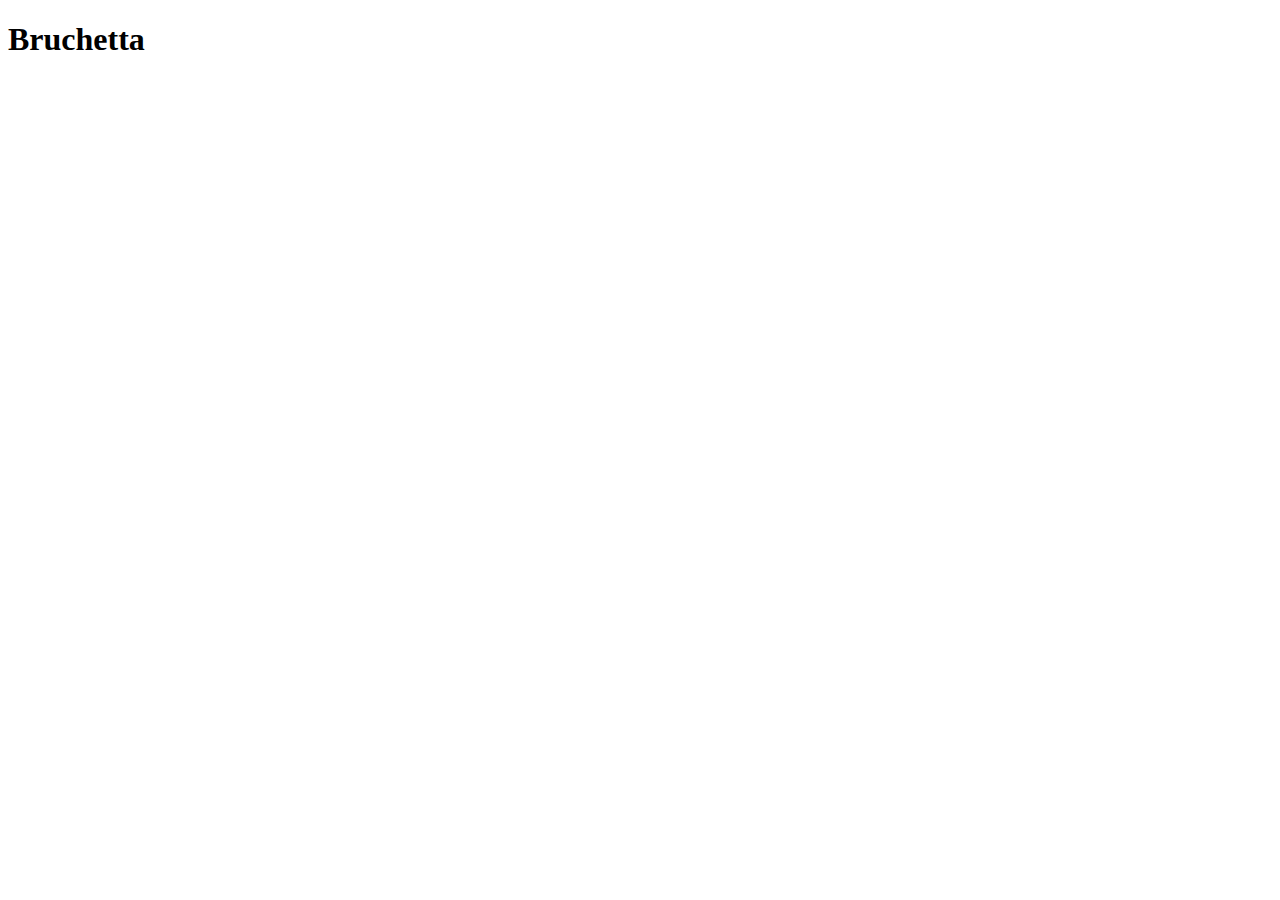
==== recipes/bruchetta.html @ 3004cbb1 "Added bruchetta.html" ====
<!DOCTYPE html>
<html lang="en">
<head>
    <meta charset="UTF-8">
    <meta http-equiv="X-UA-Compatible" content="IE=edge">
    <meta name="viewport" content="width=device-width, initial-scale=1.0">
    <title>Bruchetta</title>
</head>
<body>
    <h1>Bruchetta</h1>
</body>
</html>
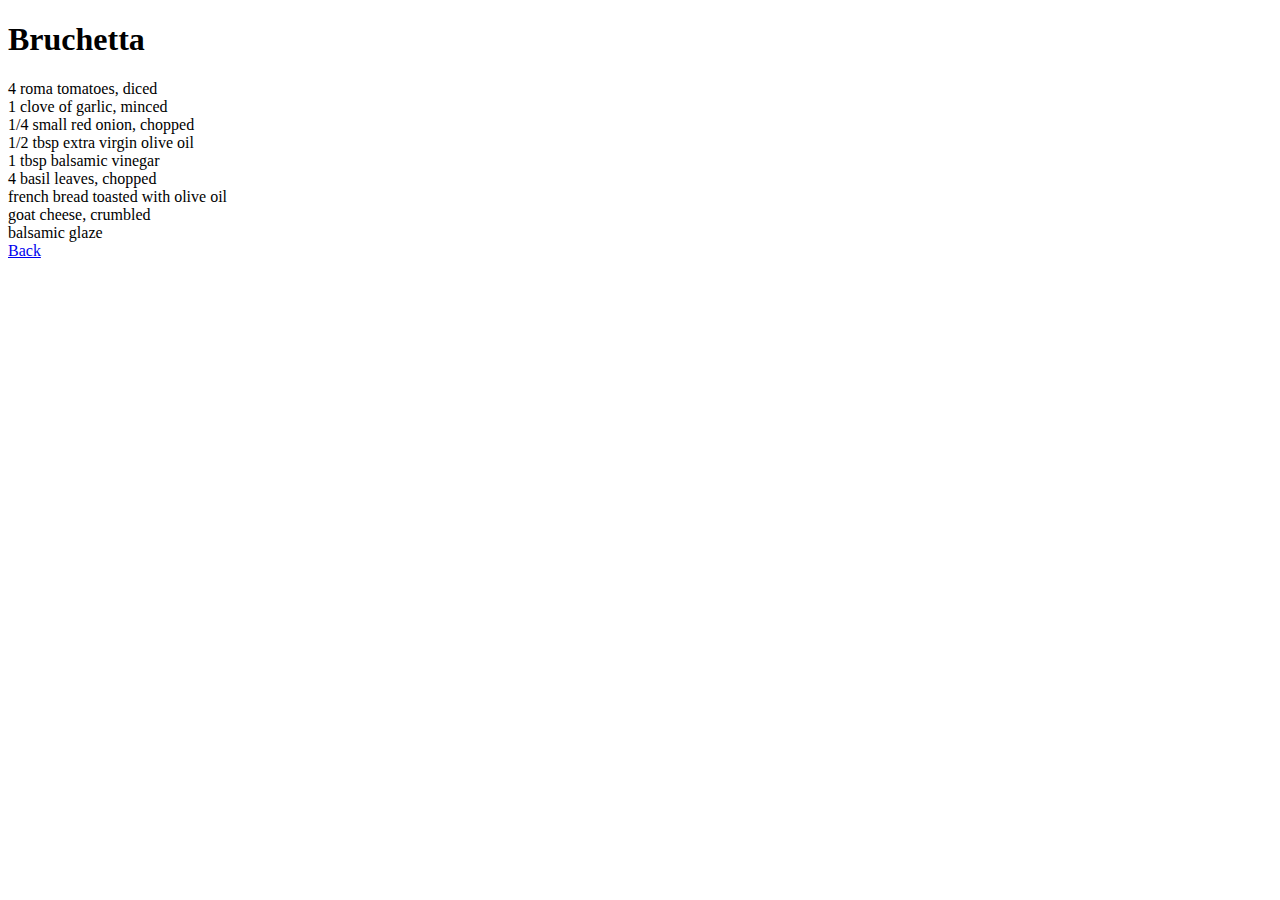
==== commit 7a3afee0: "Edited the recipes and added back links" ====
--- a/recipes/bruchetta.html
+++ b/recipes/bruchetta.html
@@ -1,12 +1,26 @@
 <!DOCTYPE html>
 <html lang="en">
+
 <head>
     <meta charset="UTF-8">
     <meta http-equiv="X-UA-Compatible" content="IE=edge">
     <meta name="viewport" content="width=device-width, initial-scale=1.0">
     <title>Bruchetta</title>
 </head>
+
 <body>
     <h1>Bruchetta</h1>
+    <li>4 roma tomatoes, diced</li>
+    <li>1 clove of garlic, minced</li>
+    <li>1/4 small red onion, chopped</li>
+    <li>1/2 tbsp extra virgin olive oil</li>
+    <li>1 tbsp balsamic vinegar</li>
+    <li>4 basil leaves, chopped</li>
+    <li>french bread toasted with olive oil</li>
+    <li>goat cheese, crumbled</li>
+    <li>balsamic glaze</li>
+
+    <a href="../index.html">Back</a>
 </body>
+
 </html>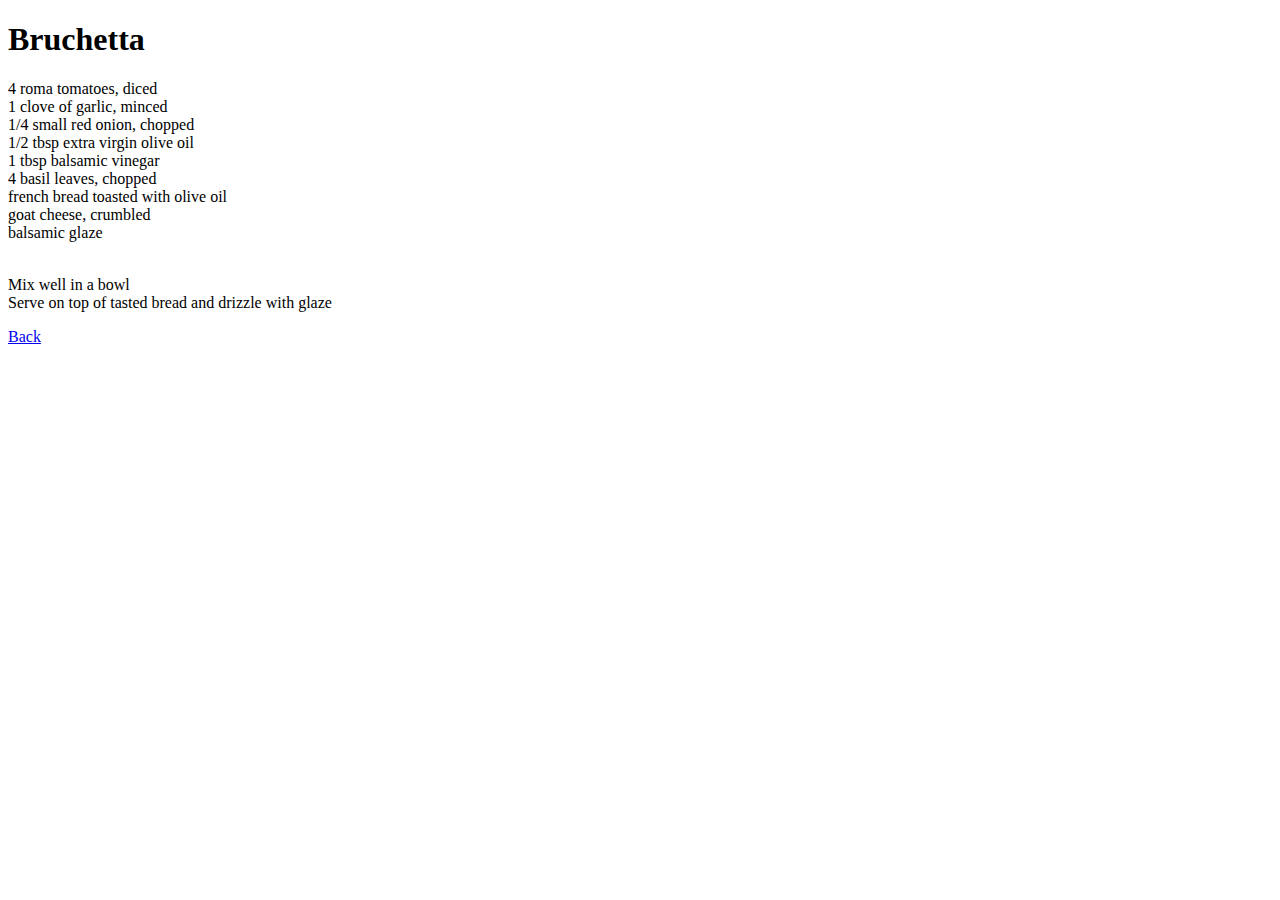
==== commit 5339b68f: "updated bruchetta.html" ====
--- a/recipes/bruchetta.html
+++ b/recipes/bruchetta.html
@@ -19,6 +19,10 @@
     <li>french bread toasted with olive oil</li>
     <li>goat cheese, crumbled</li>
     <li>balsamic glaze</li>
+    <br>
+    <p>Mix well in a bowl<br>
+        Serve on top of tasted bread and drizzle with glaze
+    </p>
 
     <a href="../index.html">Back</a>
 </body>
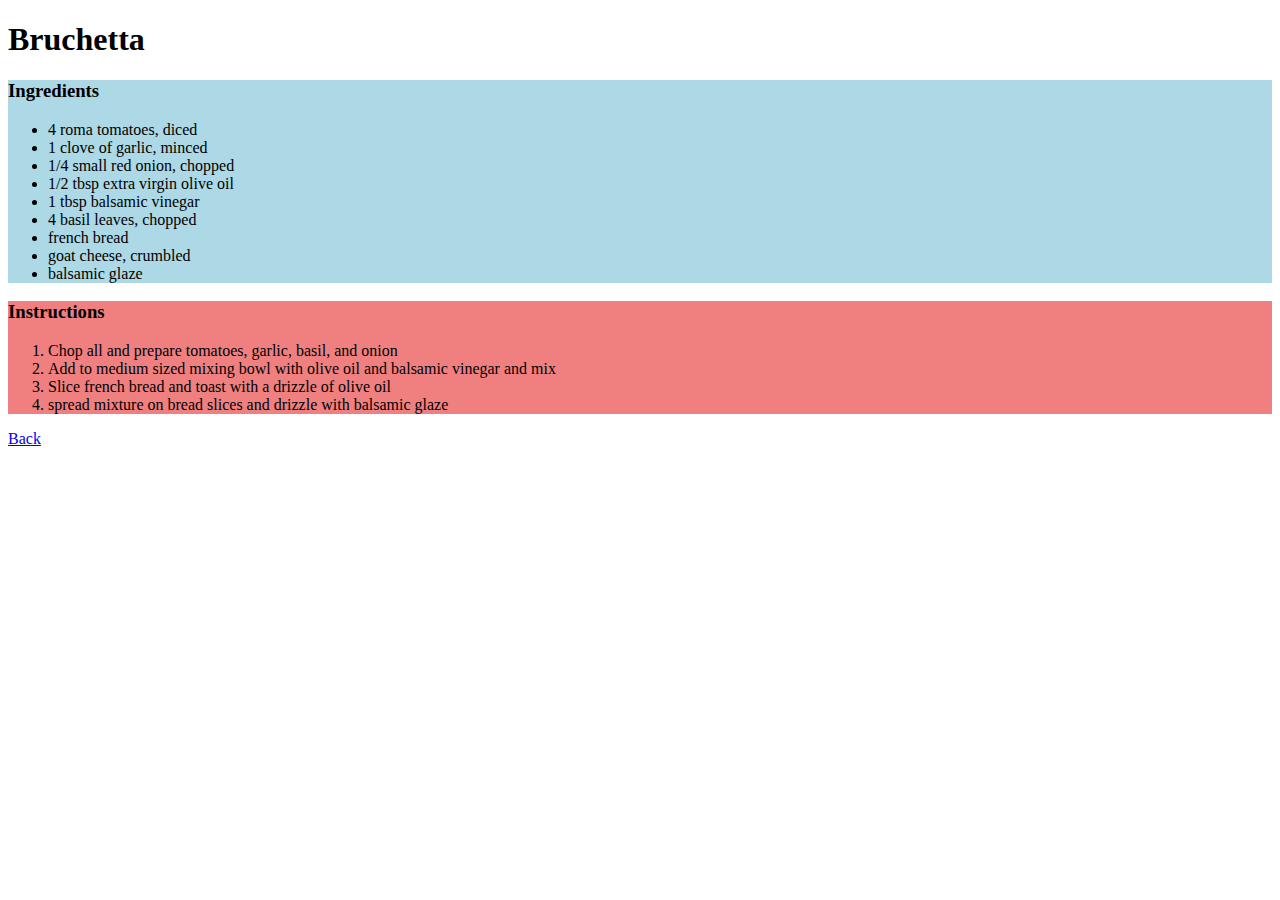
==== commit 15d3929f: "Added carnitas.html and semantic tags" ====
--- a/recipes/bruchetta.html
+++ b/recipes/bruchetta.html
@@ -6,23 +6,37 @@
     <meta http-equiv="X-UA-Compatible" content="IE=edge">
     <meta name="viewport" content="width=device-width, initial-scale=1.0">
     <title>Bruchetta</title>
+    <link rel="stylesheet" href="../styles/style.css">
 </head>
 
 <body>
+
     <h1>Bruchetta</h1>
-    <li>4 roma tomatoes, diced</li>
-    <li>1 clove of garlic, minced</li>
-    <li>1/4 small red onion, chopped</li>
-    <li>1/2 tbsp extra virgin olive oil</li>
-    <li>1 tbsp balsamic vinegar</li>
-    <li>4 basil leaves, chopped</li>
-    <li>french bread toasted with olive oil</li>
-    <li>goat cheese, crumbled</li>
-    <li>balsamic glaze</li>
-    <br>
-    <p>Mix well in a bowl<br>
-        Serve on top of tasted bread and drizzle with glaze
-    </p>
+    <section class="ingredients">
+        <h3>Ingredients</h3>
+        <ul>
+            <li>4 roma tomatoes, diced</li>
+            <li>1 clove of garlic, minced</li>
+            <li>1/4 small red onion, chopped</li>
+            <li>1/2 tbsp extra virgin olive oil</li>
+            <li>1 tbsp balsamic vinegar</li>
+            <li>4 basil leaves, chopped</li>
+            <li>french bread</li>
+            <li>goat cheese, crumbled</li>
+            <li>balsamic glaze</li>
+        </ul>
+    </section>
+
+    <section class="instructions">
+        <h3>Instructions</h3>
+        <ol>
+
+            <li>Chop all and prepare tomatoes, garlic, basil, and onion</li>
+            <li>Add to medium sized mixing bowl with olive oil and balsamic vinegar and mix</li>
+            <li>Slice french bread and toast with a drizzle of olive oil</li>
+            <li>spread mixture on bread slices and drizzle with balsamic glaze</li>
+        </ol>
+    </section>
 
     <a href="../index.html">Back</a>
 </body>
--- a/styles/style.css
+++ b/styles/style.css
@@ -0,0 +1,11 @@
+.ingredients {
+    background-color: lightblue;
+}
+
+.instructions {
+    background-color: lightcoral;
+}
+
+.recipe-header {
+    background-color: lightyellow;
+}